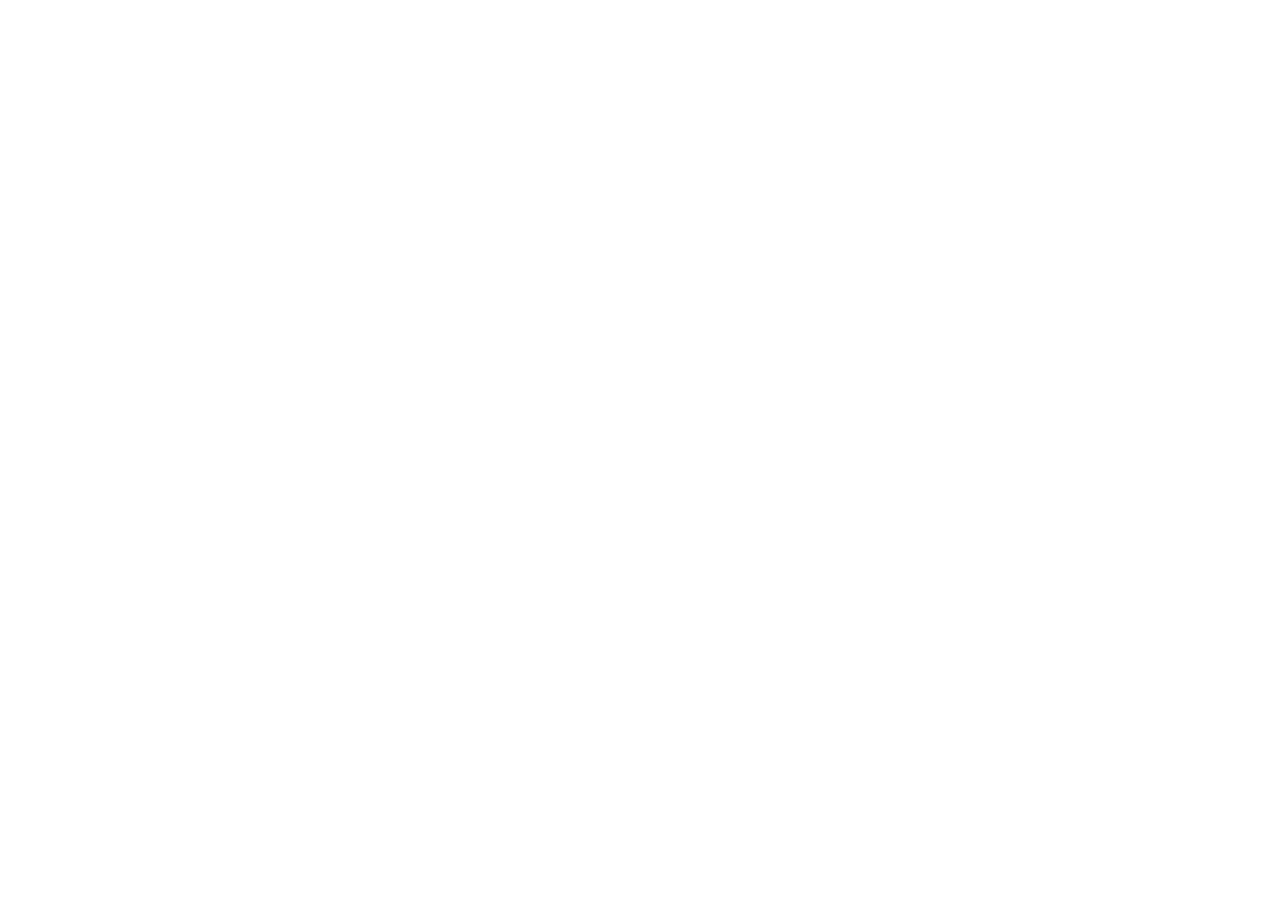
==== favourites.html @ 213937e0 "adding favourites button, adding favourites page and adding style hell hover efffect" ====
<!DOCTYPE html>
<html lang="en">
<head>
    <meta charset="UTF-8">
    <meta name="viewport" content="width=device-width, initial-scale=1.0">
    <title>favourites</title>
</head>
<body>
    
</body>
</html>
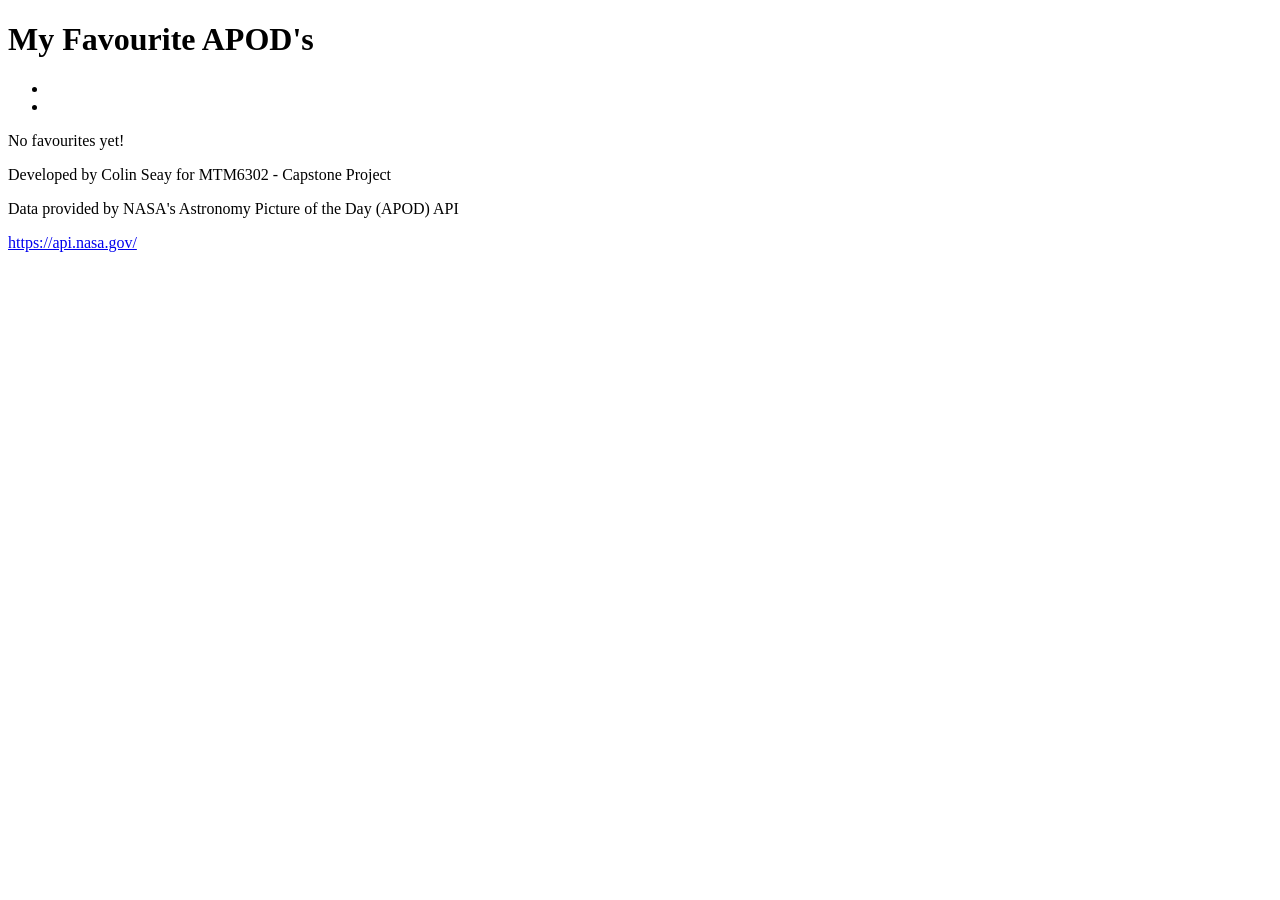
==== commit 4469a492: "adding favourites.html" ====
--- a/favourites.html
+++ b/favourites.html
@@ -3,9 +3,30 @@
 <head>
     <meta charset="UTF-8">
     <meta name="viewport" content="width=device-width, initial-scale=1.0">
-    <title>favourites</title>
+    <title>Favourites - APOD</title>
+    <link rel="stylesheet" href="favourites.css">
 </head>
 <body>
-    
+<header>
+    <h1>My Favourite APOD's</h1>
+    <nav>
+        <ul>
+            <li><a href="index.html"></a></li>
+            <li><a href="favourites.html"></a></li> 
+        </ul>
+    </nav>
+</header>
+    <main>
+        <div id="favourites-list">
+            <!-- Favourites will be loaded here -->
+        </div>
+    </main>
+    <script src="script.js"></script>
+
+    <footer>
+        <p>Developed by Colin Seay for MTM6302 - Capstone Project</p>
+        <p>Data provided by NASA's Astronomy Picture of the Day (APOD) API</p>
+        <p><a href="https://api.nasa.gov/">https://api.nasa.gov/</a></p>
+    </footer>
 </body>
 </html>
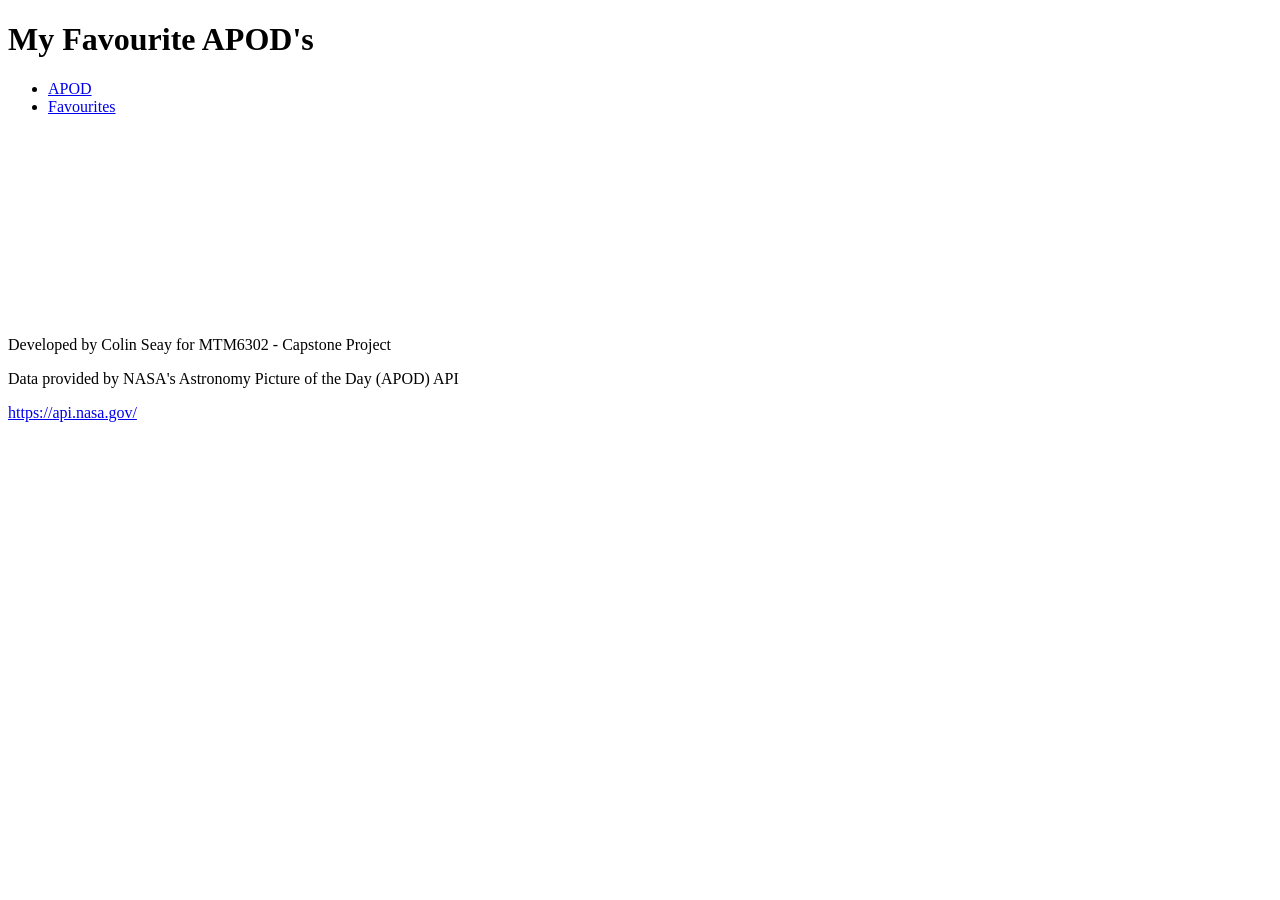
==== commit 4d69d4aa: "adding favourites css, hover effects and list colours" ====
--- a/favourites.html
+++ b/favourites.html
@@ -11,8 +11,8 @@
     <h1>My Favourite APOD's</h1>
     <nav>
         <ul>
-            <li><a href="index.html"></a></li>
-            <li><a href="favourites.html"></a></li> 
+            <li><a href="index.html">APOD</a></li>
+            <li><a href="favourites.html">Favourites</a></li> 
         </ul>
     </nav>
 </header>
--- a/favourites.css
+++ b/favourites.css
@@ -0,0 +1,55 @@
+#favourites-list {
+    display: grid;
+    grid-template-columns: repeat(auto-fit, (250px, 1fr));
+    gap: 20px;
+    width: 100%;
+    max-width: 1200px;
+    margin: 20px;
+    padding: 20px;
+    text-decoration: none;
+}
+.favourite-item:hover {
+    transform: translateY(-5px);
+    border-color: rgb(199, 100, 149);
+}
+.favourite-item {
+    background-color: rgba(100, 13, 78, 0.6);
+    border: 2px solid rgba(255, 255, 255, 0.2);;
+    padding: 15px;
+    border-radius: 10px;
+    text-align: center;
+    transition: transform 0.3s;
+}
+.favourite-item img {
+  width: 100%;
+  max-width: 200px;
+  height: auto;
+  border-radius: 5px;
+  margin-bottom: 10px;
+  border: 1px solid #ccc;
+}
+
+.favourite-item h3, .favourite-item p {
+    color: white;
+    margin: 10px 0;
+}
+
+/* when you hover the remove button */
+.favourite-item button:hover, .remove-btn:hover {
+  background-color: #a04b4b;
+  color: black;
+}
+/*  */
+#favourites-list p {
+  grid-column: 1 / -1;
+  font-size: 1.2rem;
+  color: white;
+  padding: 40px;
+}
+/* media query for mobile */
+@media screen and (max-width: 769px) {
+  #favourites-list {
+    grid-template-columns: 1fr;
+    padding: 10px;
+  }
+}
